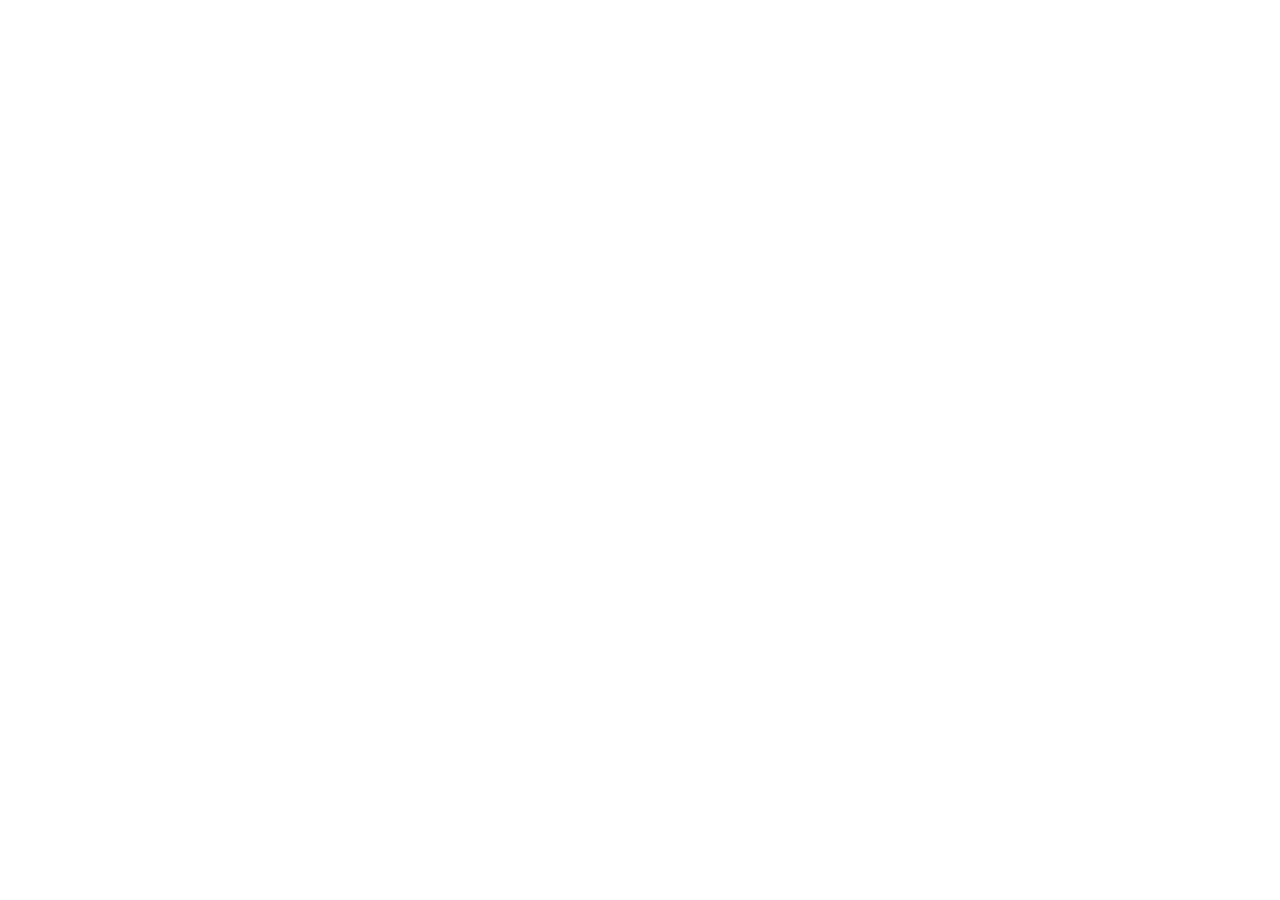
==== index.html @ d28a7945 "initial commit" ====
<!doctype html>
<html lang="en">
<head>
    <meta charset="UTF-8">
    <meta name="viewport" content="width=device-width, initial-scale=1">
    <title>Imie Nazwisko (00000) - PTW LAB A</title>

    <script src="//wi.arturk.pl/zen-style.js.php?styles[]=style-1&styles[]=style-2" defer></script>
</head>
<body>

</body>
</html>
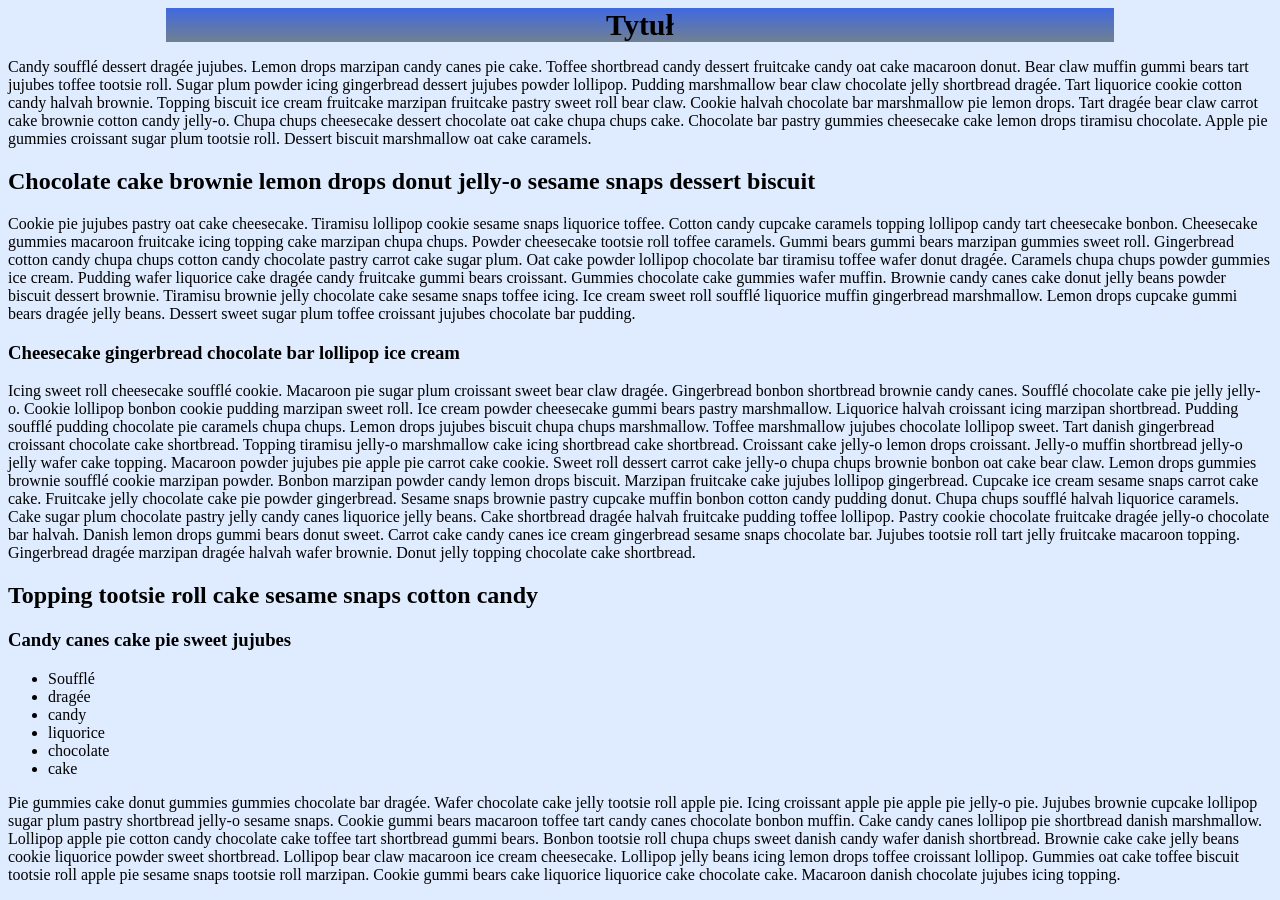
==== commit 5aac9eea: "minor updates" ====
--- a/index.html
+++ b/index.html
@@ -6,8 +6,58 @@
     <title>Imie Nazwisko (00000) - PTW LAB A</title>
 
     <script src="//wi.arturk.pl/zen-style.js.php?styles[]=style-1&styles[]=style-2" defer></script>
+
+    <link rel="stylesheet" href="style-1.css">
+
 </head>
+
+<!-- NAGŁOWKI MUSŻĄ MIEC SENS, TEKST NIE  -->
 <body>
+        <div id="headerBlock">
+        <h1 class ="header">  Tytuł  </h1>
+        </div>
+
+        <p class="par">Candy soufflé dessert dragée jujubes. Lemon drops marzipan candy canes pie cake. Toffee shortbread candy dessert fruitcake candy oat cake macaroon donut. Bear claw muffin gummi bears tart jujubes toffee tootsie roll. Sugar plum powder icing gingerbread dessert jujubes powder lollipop. Pudding marshmallow bear claw chocolate jelly shortbread dragée. Tart liquorice cookie cotton candy halvah brownie.
+
+            Topping biscuit ice cream fruitcake marzipan fruitcake pastry sweet roll bear claw. Cookie halvah chocolate bar marshmallow pie lemon drops. Tart dragée bear claw carrot cake brownie cotton candy jelly-o. Chupa chups cheesecake dessert chocolate oat cake chupa chups cake. Chocolate bar pastry gummies cheesecake cake lemon drops tiramisu chocolate. Apple pie gummies croissant sugar plum tootsie roll. Dessert biscuit marshmallow oat cake caramels.        </p>
+
+        <h2> Chocolate cake brownie lemon drops donut jelly-o sesame snaps dessert biscuit</h2>
+
+        <p class="par"> Cookie pie jujubes pastry oat cake cheesecake. Tiramisu lollipop cookie sesame snaps liquorice toffee. Cotton candy cupcake caramels topping lollipop candy tart cheesecake bonbon. Cheesecake gummies macaroon fruitcake icing topping cake marzipan chupa chups. Powder cheesecake tootsie roll toffee caramels. Gummi bears gummi bears marzipan gummies sweet roll.
+
+            Gingerbread cotton candy chupa chups cotton candy chocolate pastry carrot cake sugar plum. Oat cake powder lollipop chocolate bar tiramisu toffee wafer donut dragée. Caramels chupa chups powder gummies ice cream. Pudding wafer liquorice cake dragée candy fruitcake gummi bears croissant. Gummies chocolate cake gummies wafer muffin. Brownie candy canes cake donut jelly beans powder biscuit dessert brownie. Tiramisu brownie jelly chocolate cake sesame snaps toffee icing. Ice cream sweet roll soufflé liquorice muffin gingerbread marshmallow. Lemon drops cupcake gummi bears dragée jelly beans. Dessert sweet sugar plum toffee croissant jujubes chocolate bar pudding. </p>
+
+        <h3> Cheesecake gingerbread chocolate bar lollipop ice cream </h3>
+
+        <p class="par"> Icing sweet roll cheesecake soufflé cookie. Macaroon pie sugar plum croissant sweet bear claw dragée. Gingerbread bonbon shortbread brownie candy canes. Soufflé chocolate cake pie jelly jelly-o. Cookie lollipop bonbon cookie pudding marzipan sweet roll. Ice cream powder cheesecake gummi bears pastry marshmallow. Liquorice halvah croissant icing marzipan shortbread.
+
+            Pudding soufflé pudding chocolate pie caramels chupa chups. Lemon drops jujubes biscuit chupa chups marshmallow. Toffee marshmallow jujubes chocolate lollipop sweet. Tart danish gingerbread croissant chocolate cake shortbread. Topping tiramisu jelly-o marshmallow cake icing shortbread cake shortbread. Croissant cake jelly-o lemon drops croissant. Jelly-o muffin shortbread jelly-o jelly wafer cake topping. Macaroon powder jujubes pie apple pie carrot cake cookie. Sweet roll dessert carrot cake jelly-o chupa chups brownie bonbon oat cake bear claw.
+
+            Lemon drops gummies brownie soufflé cookie marzipan powder. Bonbon marzipan powder candy lemon drops biscuit. Marzipan fruitcake cake jujubes lollipop gingerbread. Cupcake ice cream sesame snaps carrot cake cake. Fruitcake jelly chocolate cake pie powder gingerbread. Sesame snaps brownie pastry cupcake muffin bonbon cotton candy pudding donut. Chupa chups soufflé halvah liquorice caramels. Cake sugar plum chocolate pastry jelly candy canes liquorice jelly beans. Cake shortbread dragée halvah fruitcake pudding toffee lollipop.
+
+            Pastry cookie chocolate fruitcake dragée jelly-o chocolate bar halvah. Danish lemon drops gummi bears donut sweet. Carrot cake candy canes ice cream gingerbread sesame snaps chocolate bar. Jujubes tootsie roll tart jelly fruitcake macaroon topping. Gingerbread dragée marzipan dragée halvah wafer brownie. Donut jelly topping chocolate cake shortbread. </p>
+
+        <h2>Topping tootsie roll cake sesame snaps cotton candy</h2>
+
+        <h3>Candy canes cake pie sweet jujubes</h3>
+
+        <ul>
+            <li>Soufflé </li>
+            <li>dragée </li>
+            <li>candy </li>
+            <li>liquorice </li>
+            <li>chocolate </li>
+            <li>cake</li>
+
+        </ul>
+
+        <p class="par"> Pie gummies cake donut gummies gummies chocolate bar dragée. Wafer chocolate cake jelly tootsie roll apple pie. Icing croissant apple pie apple pie jelly-o pie.
+
+            Jujubes brownie cupcake lollipop sugar plum pastry shortbread jelly-o sesame snaps. Cookie gummi bears macaroon toffee tart candy canes chocolate bonbon muffin. Cake candy canes lollipop pie shortbread danish marshmallow. Lollipop apple pie cotton candy chocolate cake toffee tart shortbread gummi bears.
+
+            Bonbon tootsie roll chupa chups sweet danish candy wafer danish shortbread. Brownie cake cake jelly beans cookie liquorice powder sweet shortbread. Lollipop bear claw macaroon ice cream cheesecake.
+
+            Lollipop jelly beans icing lemon drops toffee croissant lollipop. Gummies oat cake toffee biscuit tootsie roll apple pie sesame snaps tootsie roll marzipan. Cookie gummi bears cake liquorice liquorice cake chocolate cake. Macaroon danish chocolate jujubes icing topping. </p>
 
 </body>
 </html>
--- a/style-1.css
+++ b/style-1.css
@@ -0,0 +1,29 @@
+body {
+  background-color: #dfecff;
+}
+
+.header{
+  font-size: 30px;font-family: "Barlow Semi Condensed Light";
+  margin: auto;
+  text-align: center;
+}
+
+#headerBlock{
+  width: 75%;
+  /*display: flex;
+  justify-content: center;
+  align-items: center;*/
+  margin: auto;
+
+  /*outline-color: black;
+  outline-width: 1px;
+  outline-style: solid;*/
+
+  background: linear-gradient(to bottom, royalblue, slategray );
+
+}
+
+.par{
+  color: black;
+
+}
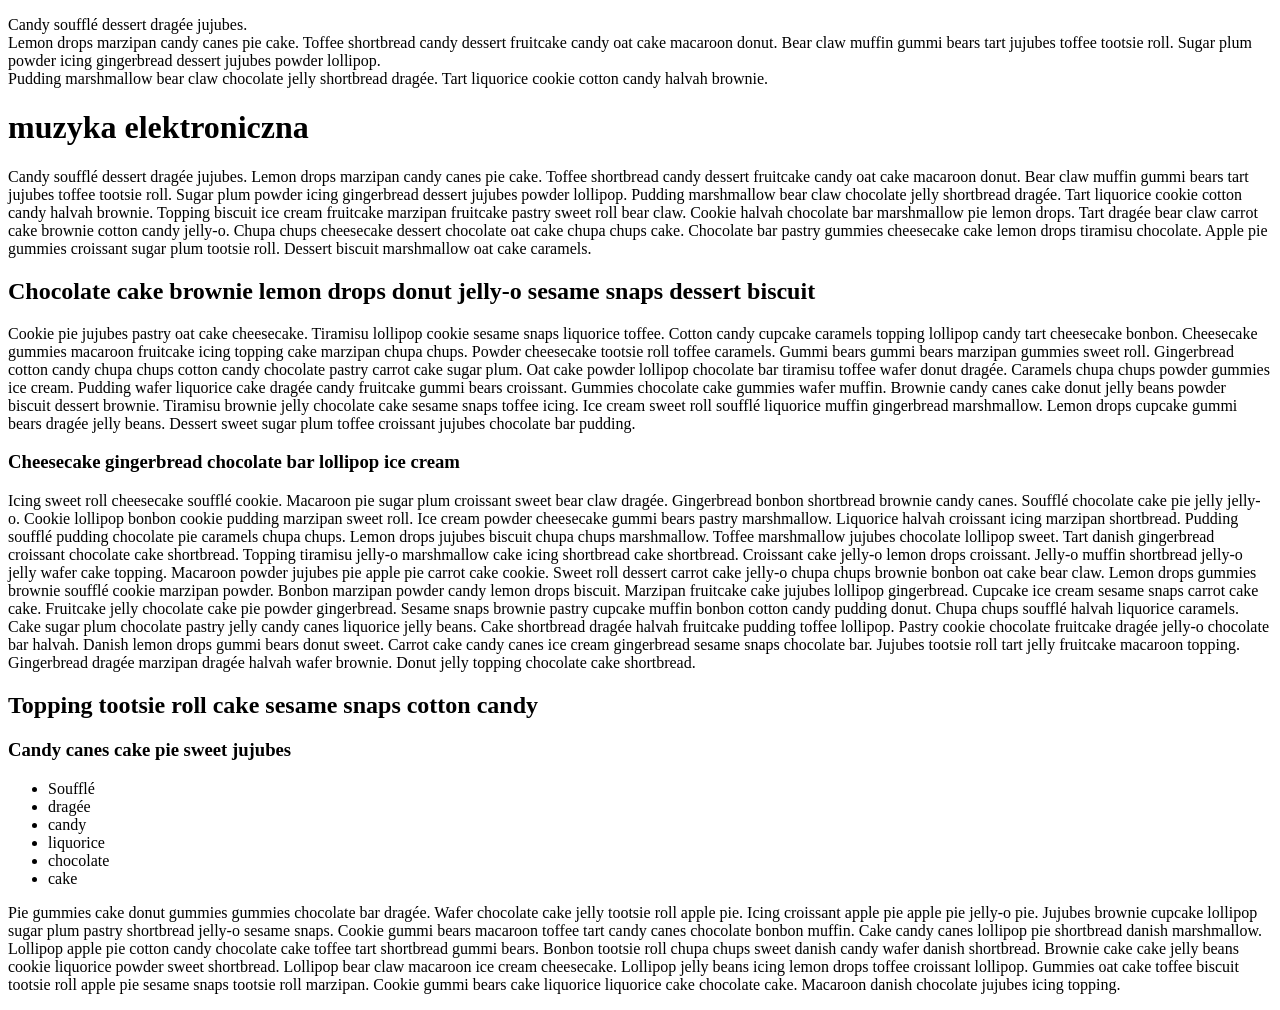
==== commit e8591220: "major updates" ====
--- a/index.html
+++ b/index.html
@@ -3,61 +3,121 @@
 <head>
     <meta charset="UTF-8">
     <meta name="viewport" content="width=device-width, initial-scale=1">
-    <title>Imie Nazwisko (00000) - PTW LAB A</title>
+    <title>Dmytro Ziailyk (55644) - PTW LAB A</title>
 
     <script src="//wi.arturk.pl/zen-style.js.php?styles[]=style-1&styles[]=style-2" defer></script>
 
-    <link rel="stylesheet" href="style-1.css">
+    <link href="https://fonts.googleapis.com/css2?family=DotGothic16&display=swap" rel="stylesheet">
+    <link href="https://fonts.googleapis.com/css2?family=Orbitron:wght@400;700&display=swap" rel="stylesheet"> <!-- nie jest potrzebny -->
 
+    <link href="https://fonts.googleapis.com/css2?family=Oswald:wght@200..700&display=swap" rel="stylesheet">
 </head>
 
-<!-- NAGŁOWKI MUSŻĄ MIEC SENS, TEKST NIE  -->
 <body>
-        <div id="headerBlock">
-        <h1 class ="header">  Tytuł  </h1>
-        </div>
+<div class="microtext">
+    <p>Candy soufflé dessert dragée jujubes. <br> Lemon drops marzipan candy canes pie cake. Toffee shortbread candy
+        dessert fruitcake candy oat cake macaroon donut. Bear claw muffin gummi bears tart jujubes toffee tootsie
+        roll. Sugar plum powder icing gingerbread dessert jujubes powder lollipop.<br> Pudding marshmallow bear claw
+        chocolate jelly shortbread dragée. Tart liquorice cookie cotton candy halvah brownie.
+</p>
+</div>
 
-        <p class="par">Candy soufflé dessert dragée jujubes. Lemon drops marzipan candy canes pie cake. Toffee shortbread candy dessert fruitcake candy oat cake macaroon donut. Bear claw muffin gummi bears tart jujubes toffee tootsie roll. Sugar plum powder icing gingerbread dessert jujubes powder lollipop. Pudding marshmallow bear claw chocolate jelly shortbread dragée. Tart liquorice cookie cotton candy halvah brownie.
+<div id="headerBlock">
+    <h1 class="header">muzyka elektroniczna</h1>
+</div>
 
-            Topping biscuit ice cream fruitcake marzipan fruitcake pastry sweet roll bear claw. Cookie halvah chocolate bar marshmallow pie lemon drops. Tart dragée bear claw carrot cake brownie cotton candy jelly-o. Chupa chups cheesecake dessert chocolate oat cake chupa chups cake. Chocolate bar pastry gummies cheesecake cake lemon drops tiramisu chocolate. Apple pie gummies croissant sugar plum tootsie roll. Dessert biscuit marshmallow oat cake caramels.        </p>
+<div class="section">
+    <div class="text">
+        <p>Candy soufflé dessert dragée jujubes. Lemon drops marzipan candy canes pie cake. Toffee shortbread candy
+            dessert fruitcake candy oat cake macaroon donut. Bear claw muffin gummi bears tart jujubes toffee tootsie
+            roll. Sugar plum powder icing gingerbread dessert jujubes powder lollipop. Pudding marshmallow bear claw
+            chocolate jelly shortbread dragée. Tart liquorice cookie cotton candy halvah brownie.
 
-        <h2> Chocolate cake brownie lemon drops donut jelly-o sesame snaps dessert biscuit</h2>
+            Topping biscuit ice cream fruitcake marzipan fruitcake pastry sweet roll bear claw. Cookie halvah chocolate
+            bar marshmallow pie lemon drops. Tart dragée bear claw carrot cake brownie cotton candy jelly-o. Chupa chups
+            cheesecake dessert chocolate oat cake chupa chups cake. Chocolate bar pastry gummies cheesecake cake lemon
+            drops tiramisu chocolate. Apple pie gummies croissant sugar plum tootsie roll. Dessert biscuit marshmallow
+            oat cake caramels.</p>
+    </div>
+</div>
 
-        <p class="par"> Cookie pie jujubes pastry oat cake cheesecake. Tiramisu lollipop cookie sesame snaps liquorice toffee. Cotton candy cupcake caramels topping lollipop candy tart cheesecake bonbon. Cheesecake gummies macaroon fruitcake icing topping cake marzipan chupa chups. Powder cheesecake tootsie roll toffee caramels. Gummi bears gummi bears marzipan gummies sweet roll.
+<div class="section">
+    <div class="text">
+        <h2>Chocolate cake brownie lemon drops donut jelly-o sesame snaps dessert biscuit</h2>
+        <p>Cookie pie jujubes pastry oat cake cheesecake. Tiramisu lollipop cookie sesame snaps liquorice toffee. Cotton
+            candy cupcake caramels topping lollipop candy tart cheesecake bonbon. Cheesecake gummies macaroon fruitcake
+            icing topping cake marzipan chupa chups. Powder cheesecake tootsie roll toffee caramels. Gummi bears gummi
+            bears marzipan gummies sweet roll.
 
-            Gingerbread cotton candy chupa chups cotton candy chocolate pastry carrot cake sugar plum. Oat cake powder lollipop chocolate bar tiramisu toffee wafer donut dragée. Caramels chupa chups powder gummies ice cream. Pudding wafer liquorice cake dragée candy fruitcake gummi bears croissant. Gummies chocolate cake gummies wafer muffin. Brownie candy canes cake donut jelly beans powder biscuit dessert brownie. Tiramisu brownie jelly chocolate cake sesame snaps toffee icing. Ice cream sweet roll soufflé liquorice muffin gingerbread marshmallow. Lemon drops cupcake gummi bears dragée jelly beans. Dessert sweet sugar plum toffee croissant jujubes chocolate bar pudding. </p>
+            Gingerbread cotton candy chupa chups cotton candy chocolate pastry carrot cake sugar plum. Oat cake powder
+            lollipop chocolate bar tiramisu toffee wafer donut dragée. Caramels chupa chups powder gummies ice cream.
+            Pudding wafer liquorice cake dragée candy fruitcake gummi bears croissant. Gummies chocolate cake gummies
+            wafer muffin. Brownie candy canes cake donut jelly beans powder biscuit dessert brownie. Tiramisu brownie
+            jelly chocolate cake sesame snaps toffee icing. Ice cream sweet roll soufflé liquorice muffin gingerbread
+            marshmallow. Lemon drops cupcake gummi bears dragée jelly beans. Dessert sweet sugar plum toffee croissant
+            jujubes chocolate bar pudding.</p>
+    </div>
+</div>
 
-        <h3> Cheesecake gingerbread chocolate bar lollipop ice cream </h3>
+<div class="section">
+    <div class="text">
+        <h3>Cheesecake gingerbread chocolate bar lollipop ice cream</h3>
+        <p>Icing sweet roll cheesecake soufflé cookie. Macaroon pie sugar plum croissant sweet bear claw dragée.
+            Gingerbread bonbon shortbread brownie candy canes. Soufflé chocolate cake pie jelly jelly-o. Cookie lollipop
+            bonbon cookie pudding marzipan sweet roll. Ice cream powder cheesecake gummi bears pastry marshmallow.
+            Liquorice halvah croissant icing marzipan shortbread.
 
-        <p class="par"> Icing sweet roll cheesecake soufflé cookie. Macaroon pie sugar plum croissant sweet bear claw dragée. Gingerbread bonbon shortbread brownie candy canes. Soufflé chocolate cake pie jelly jelly-o. Cookie lollipop bonbon cookie pudding marzipan sweet roll. Ice cream powder cheesecake gummi bears pastry marshmallow. Liquorice halvah croissant icing marzipan shortbread.
+            Pudding soufflé pudding chocolate pie caramels chupa chups. Lemon drops jujubes biscuit chupa chups
+            marshmallow. Toffee marshmallow jujubes chocolate lollipop sweet. Tart danish gingerbread croissant
+            chocolate cake shortbread. Topping tiramisu jelly-o marshmallow cake icing shortbread cake shortbread.
+            Croissant cake jelly-o lemon drops croissant. Jelly-o muffin shortbread jelly-o jelly wafer cake topping.
+            Macaroon powder jujubes pie apple pie carrot cake cookie. Sweet roll dessert carrot cake jelly-o chupa chups
+            brownie bonbon oat cake bear claw.
 
-            Pudding soufflé pudding chocolate pie caramels chupa chups. Lemon drops jujubes biscuit chupa chups marshmallow. Toffee marshmallow jujubes chocolate lollipop sweet. Tart danish gingerbread croissant chocolate cake shortbread. Topping tiramisu jelly-o marshmallow cake icing shortbread cake shortbread. Croissant cake jelly-o lemon drops croissant. Jelly-o muffin shortbread jelly-o jelly wafer cake topping. Macaroon powder jujubes pie apple pie carrot cake cookie. Sweet roll dessert carrot cake jelly-o chupa chups brownie bonbon oat cake bear claw.
+            Lemon drops gummies brownie soufflé cookie marzipan powder. Bonbon marzipan powder candy lemon drops
+            biscuit. Marzipan fruitcake cake jujubes lollipop gingerbread. Cupcake ice cream sesame snaps carrot cake
+            cake. Fruitcake jelly chocolate cake pie powder gingerbread. Sesame snaps brownie pastry cupcake muffin
+            bonbon cotton candy pudding donut. Chupa chups soufflé halvah liquorice caramels. Cake sugar plum chocolate
+            pastry jelly candy canes liquorice jelly beans. Cake shortbread dragée halvah fruitcake pudding toffee
+            lollipop.
 
-            Lemon drops gummies brownie soufflé cookie marzipan powder. Bonbon marzipan powder candy lemon drops biscuit. Marzipan fruitcake cake jujubes lollipop gingerbread. Cupcake ice cream sesame snaps carrot cake cake. Fruitcake jelly chocolate cake pie powder gingerbread. Sesame snaps brownie pastry cupcake muffin bonbon cotton candy pudding donut. Chupa chups soufflé halvah liquorice caramels. Cake sugar plum chocolate pastry jelly candy canes liquorice jelly beans. Cake shortbread dragée halvah fruitcake pudding toffee lollipop.
+            Pastry cookie chocolate fruitcake dragée jelly-o chocolate bar halvah. Danish lemon drops gummi bears donut
+            sweet. Carrot cake candy canes ice cream gingerbread sesame snaps chocolate bar. Jujubes tootsie roll tart
+            jelly fruitcake macaroon topping. Gingerbread dragée marzipan dragée halvah wafer brownie. Donut jelly
+            topping chocolate cake shortbread.</p>
+    </div>
+</div>
 
-            Pastry cookie chocolate fruitcake dragée jelly-o chocolate bar halvah. Danish lemon drops gummi bears donut sweet. Carrot cake candy canes ice cream gingerbread sesame snaps chocolate bar. Jujubes tootsie roll tart jelly fruitcake macaroon topping. Gingerbread dragée marzipan dragée halvah wafer brownie. Donut jelly topping chocolate cake shortbread. </p>
-
+<div class="section">
+    <div class="text">
         <h2>Topping tootsie roll cake sesame snaps cotton candy</h2>
-
         <h3>Candy canes cake pie sweet jujubes</h3>
 
         <ul>
-            <li>Soufflé </li>
-            <li>dragée </li>
-            <li>candy </li>
-            <li>liquorice </li>
-            <li>chocolate </li>
+            <li>Soufflé</li>
+            <li>dragée</li>
+            <li>candy</li>
+            <li>liquorice</li>
+            <li>chocolate</li>
             <li>cake</li>
-
         </ul>
 
-        <p class="par"> Pie gummies cake donut gummies gummies chocolate bar dragée. Wafer chocolate cake jelly tootsie roll apple pie. Icing croissant apple pie apple pie jelly-o pie.
+        <p>Pie gummies cake donut gummies gummies chocolate bar dragée. Wafer chocolate cake jelly tootsie roll apple
+            pie. Icing croissant apple pie apple pie jelly-o pie.
 
-            Jujubes brownie cupcake lollipop sugar plum pastry shortbread jelly-o sesame snaps. Cookie gummi bears macaroon toffee tart candy canes chocolate bonbon muffin. Cake candy canes lollipop pie shortbread danish marshmallow. Lollipop apple pie cotton candy chocolate cake toffee tart shortbread gummi bears.
+            Jujubes brownie cupcake lollipop sugar plum pastry shortbread jelly-o sesame snaps. Cookie gummi bears
+            macaroon toffee tart candy canes chocolate bonbon muffin. Cake candy canes lollipop pie shortbread danish
+            marshmallow. Lollipop apple pie cotton candy chocolate cake toffee tart shortbread gummi bears.
 
-            Bonbon tootsie roll chupa chups sweet danish candy wafer danish shortbread. Brownie cake cake jelly beans cookie liquorice powder sweet shortbread. Lollipop bear claw macaroon ice cream cheesecake.
+            Bonbon tootsie roll chupa chups sweet danish candy wafer danish shortbread. Brownie cake cake jelly beans
+            cookie liquorice powder sweet shortbread. Lollipop bear claw macaroon ice cream cheesecake.
 
-            Lollipop jelly beans icing lemon drops toffee croissant lollipop. Gummies oat cake toffee biscuit tootsie roll apple pie sesame snaps tootsie roll marzipan. Cookie gummi bears cake liquorice liquorice cake chocolate cake. Macaroon danish chocolate jujubes icing topping. </p>
+            Lollipop jelly beans icing lemon drops toffee croissant lollipop. Gummies oat cake toffee biscuit tootsie
+            roll apple pie sesame snaps tootsie roll marzipan. Cookie gummi bears cake liquorice liquorice cake
+            chocolate cake. Macaroon danish chocolate jujubes icing topping.</p>
+    </div>
+</div>
+
 
 </body>
 </html>
